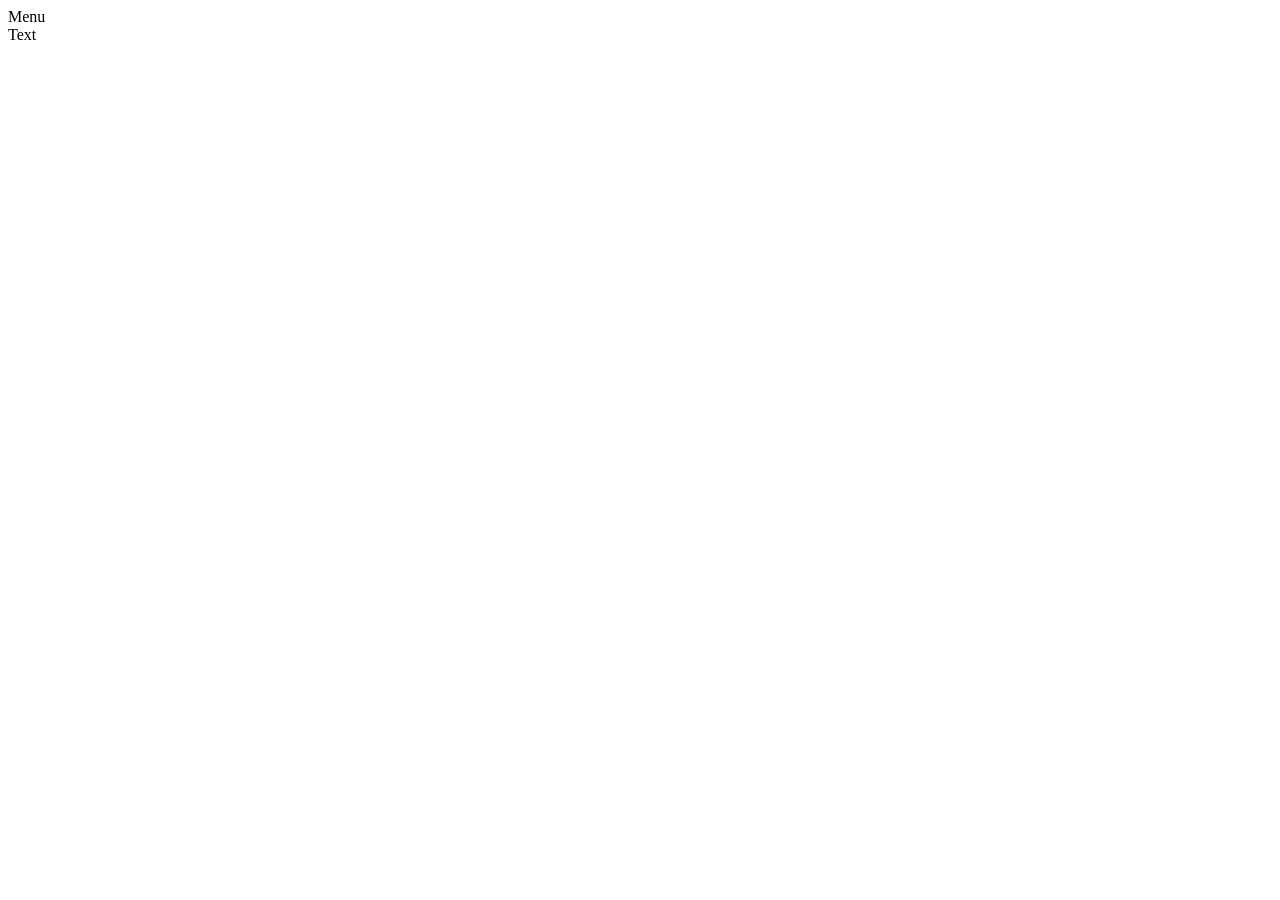
==== index.html @ 23ecb98d "Add index.html" ====
<!DOCTYPE html>
<html>
	<head>
		<meta charset="UTF-8" />
		<meta http-equiv="X-UA-Compatible" content="IE=edge,chrome=1"> 
		<meta name="viewport" content="width=device-width, initial-scale=1.0"> 
		<title>Demo</title>
		<meta name="description" content="Demo" />
		<meta name="keywords" content="Demo" />
		<link rel="stylesheet" type="text/css" href="css/demo.css" />
	</head>
	<body>
        <header>
            Menu
        </header>
		<div class="container">
			Text
		</div><!-- /container -->
	</body>
</html>
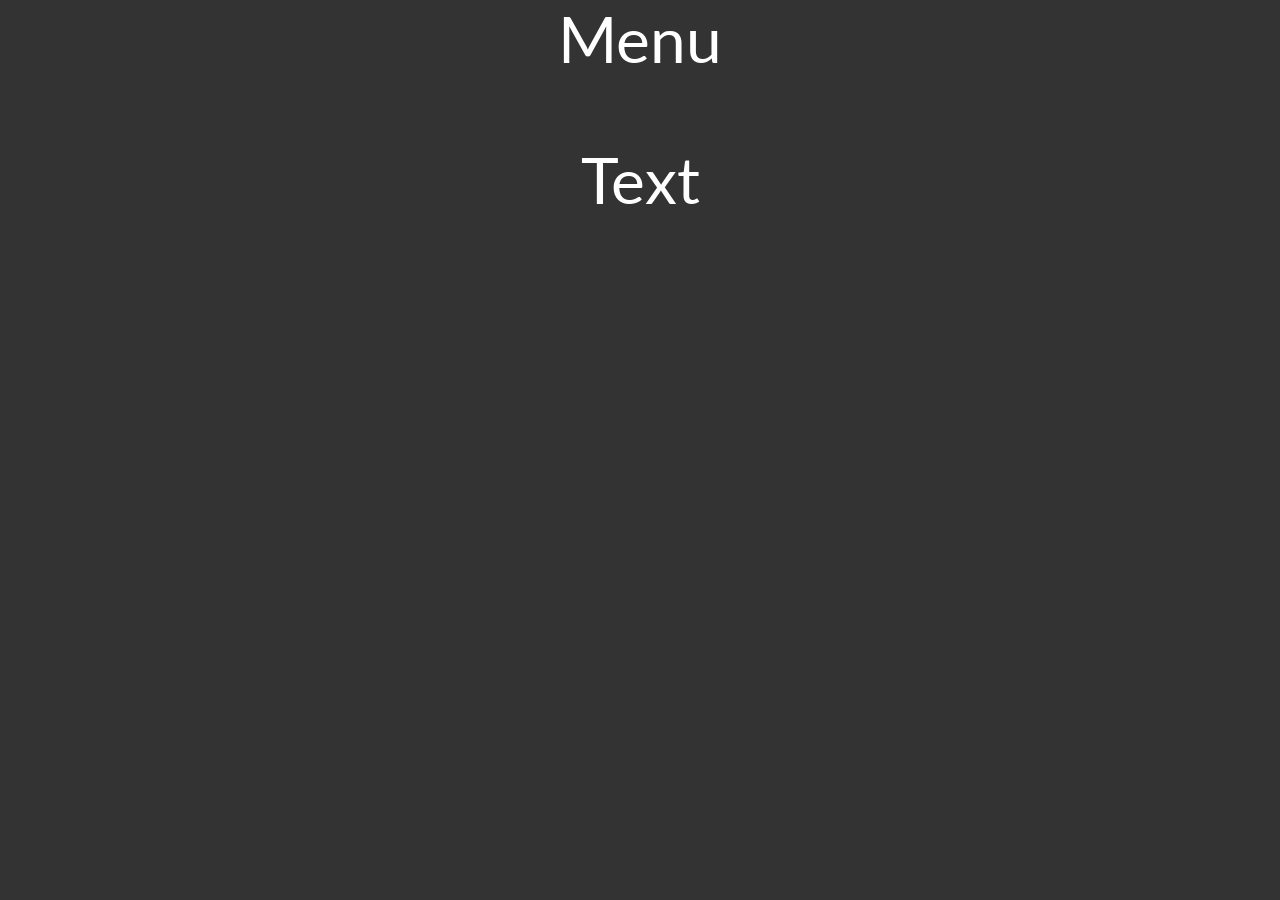
==== commit d44ae3d8: "updates to demo" ====
--- a/index.html
+++ b/index.html
@@ -14,7 +14,7 @@
             Menu
         </header>
 		<div class="container">
-			Text
+			<p>Text</p>
 		</div><!-- /container -->
 	</body>
 </html>
--- a/css/demo.css
+++ b/css/demo.css
@@ -0,0 +1,50 @@
+@import url(http://fonts.googleapis.com/css?family=Lato:300,400,700);
+
+*, *:after, *:before { -webkit-box-sizing: border-box; -moz-box-sizing: border-box; box-sizing: border-box; }
+body, html { font-size: 100%; padding: 0; margin: 0;}
+
+/* Clearfix hack by Nicolas Gallagher: http://nicolasgallagher.com/micro-clearfix-hack/ */
+.clearfix:before, .clearfix:after { content: " "; display: table; }
+.clearfix:after { clear: both; }
+
+body {
+    font-family: Calibri, Arial, sans-serif;
+    color: #fff;
+    background: #333;
+}
+
+a {
+	color: #ccc;
+	text-decoration: none;
+}
+
+a:hover {
+	color: #000;
+}
+header {
+    font-family: 'Lato', Calibri, Arial, sans-serif;
+    color: #fff;
+    text-align:center;
+    font-size:4em;
+}
+
+.container {
+    margin-top:2em;
+    text-align:center;
+}
+
+.container p {
+    font-family: 'Lato', Calibri, Arial, sans-serif;
+    color: #fff;
+    font-size:4em;
+}
+
+
+
+@media screen and (max-width: 73.375em) {
+
+}
+
+@media screen and (max-height: 30.25em) {
+
+}
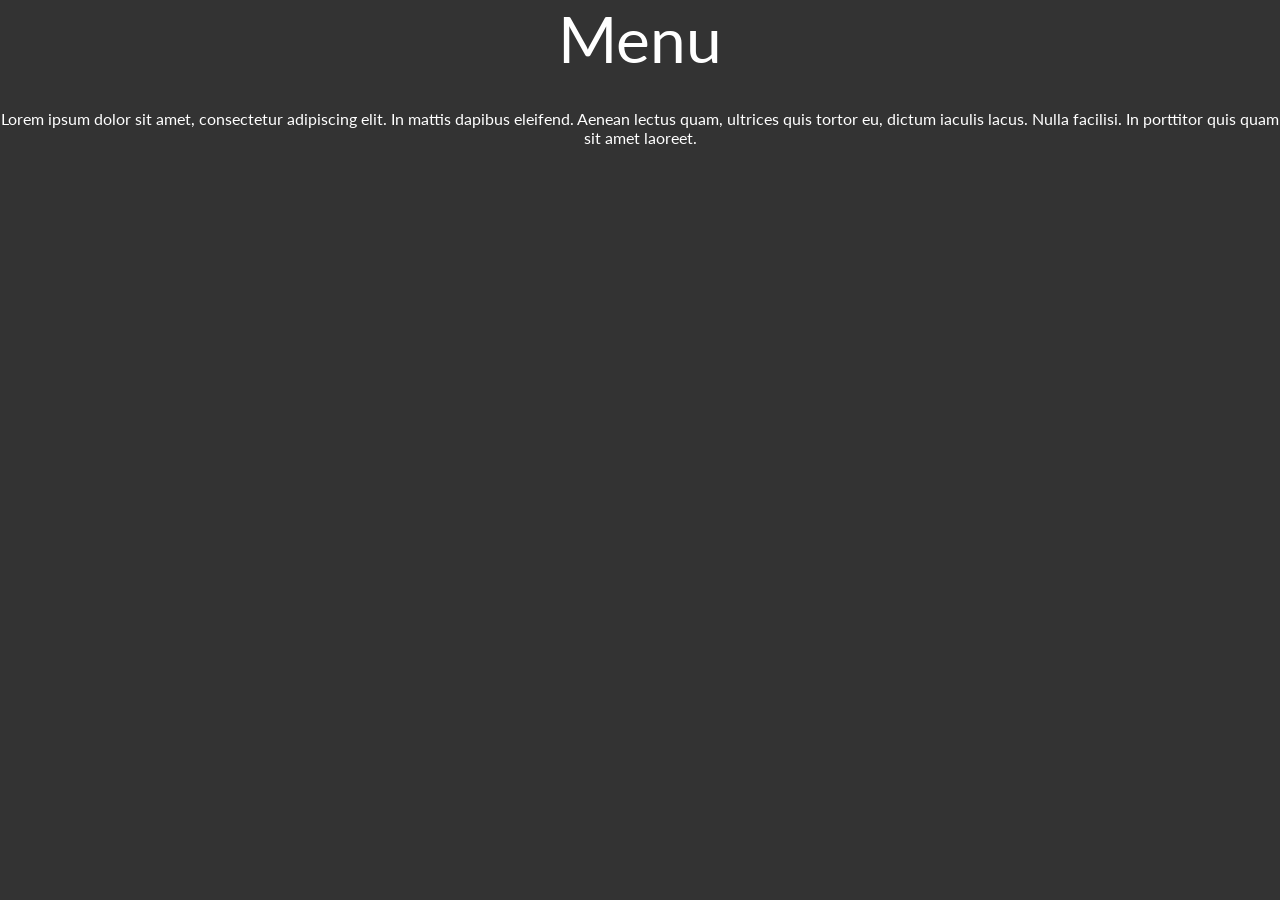
==== commit 728307ba: "add text" ====
--- a/index.html
+++ b/index.html
@@ -14,7 +14,7 @@
             Menu
         </header>
 		<div class="container">
-			<p>Text</p>
+			<p>Lorem ipsum dolor sit amet, consectetur adipiscing elit. In mattis dapibus eleifend. Aenean lectus quam, ultrices quis tortor eu, dictum iaculis lacus. Nulla facilisi. In porttitor quis quam sit amet laoreet.</p>
 		</div><!-- /container -->
 	</body>
 </html>
--- a/css/demo.css
+++ b/css/demo.css
@@ -36,7 +36,7 @@
 .container p {
     font-family: 'Lato', Calibri, Arial, sans-serif;
     color: #fff;
-    font-size:4em;
+    font-size:1em;
 }
 
 
@@ -47,4 +47,4 @@
 
 @media screen and (max-height: 30.25em) {
 
-}+}
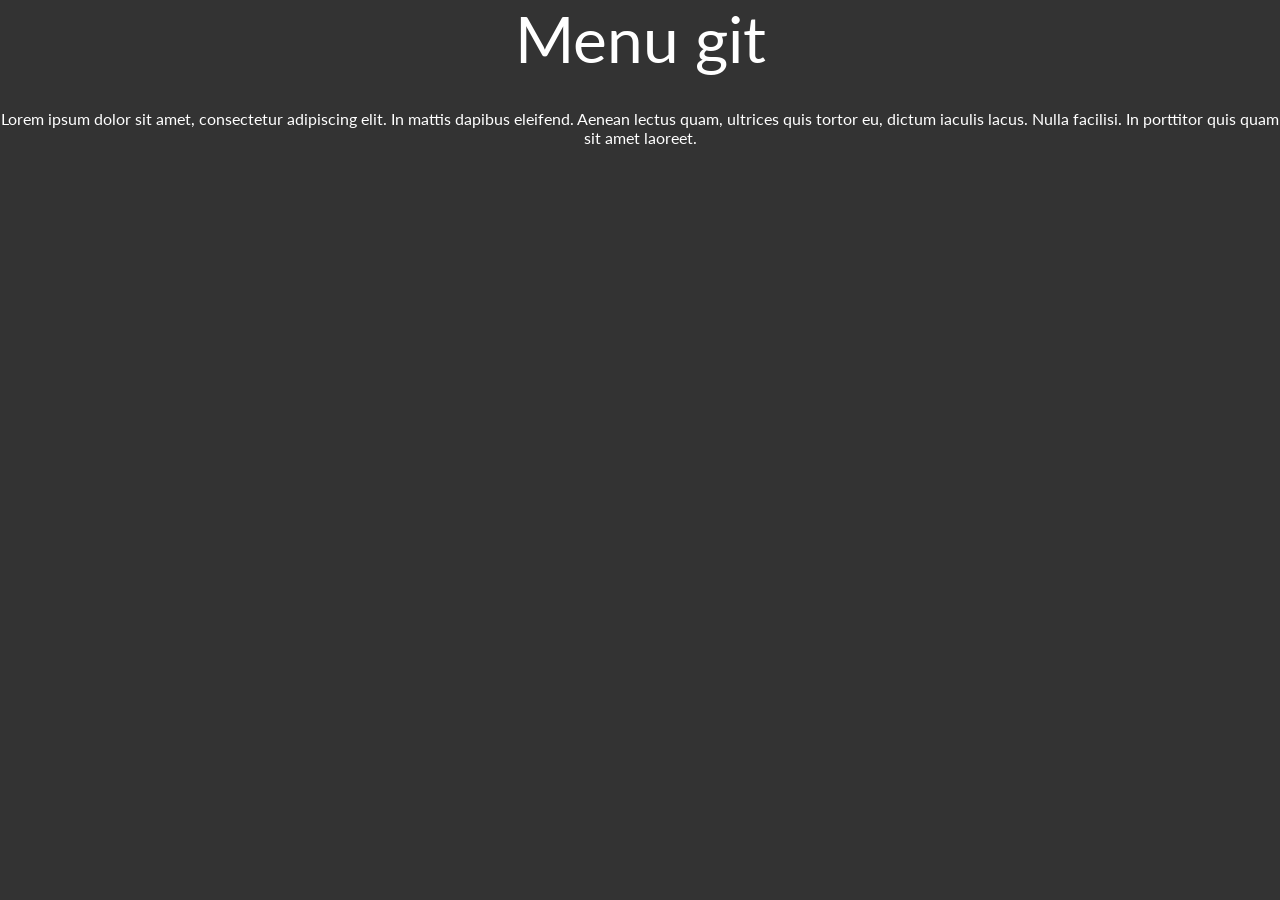
==== commit 132df91b: "add text in menu" ====
--- a/index.html
+++ b/index.html
@@ -11,7 +11,7 @@
 	</head>
 	<body>
         <header>
-            Menu
+            Menu git
         </header>
 		<div class="container">
 			<p>Lorem ipsum dolor sit amet, consectetur adipiscing elit. In mattis dapibus eleifend. Aenean lectus quam, ultrices quis tortor eu, dictum iaculis lacus. Nulla facilisi. In porttitor quis quam sit amet laoreet.</p>
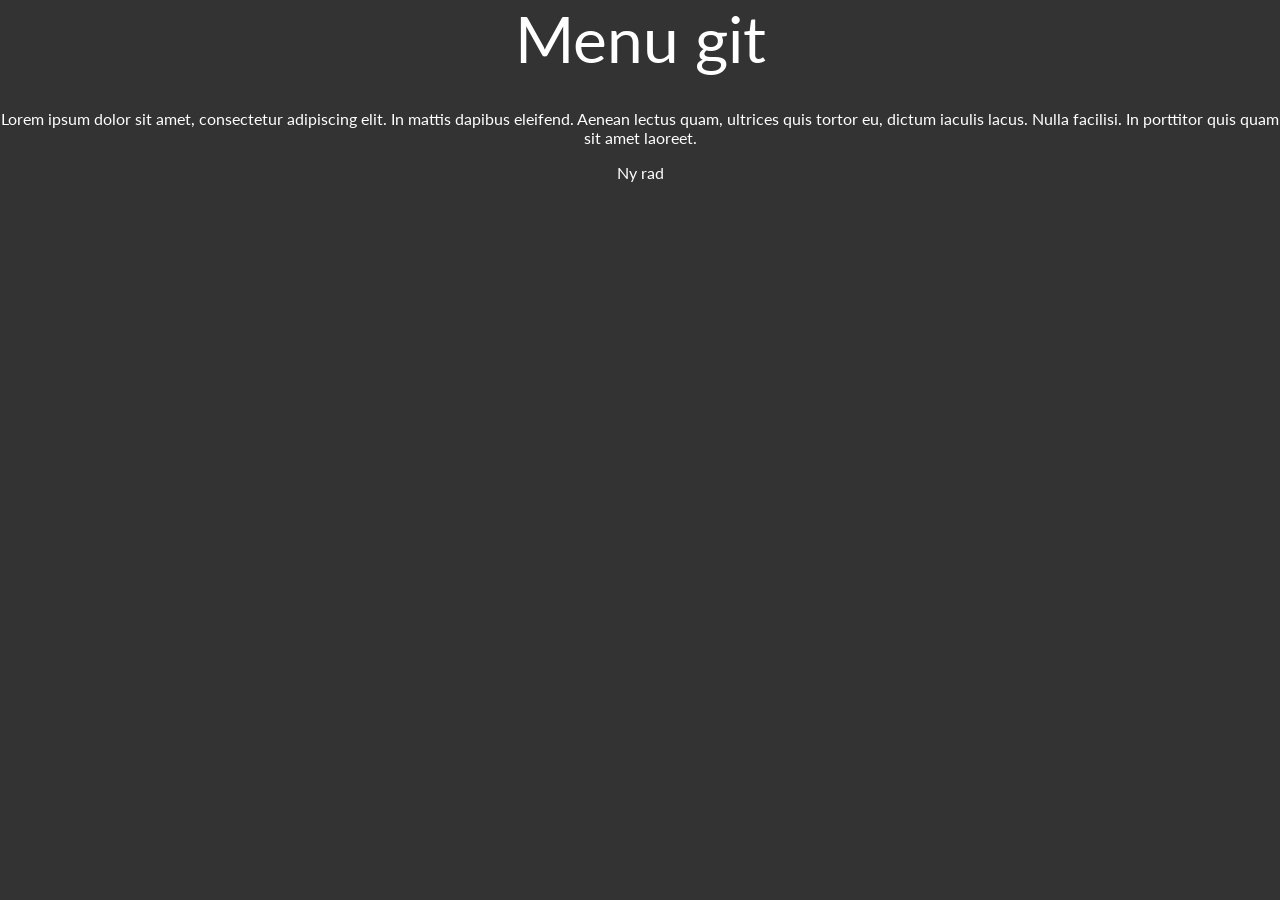
==== commit a27e3294: "Nya rad" ====
--- a/index.html
+++ b/index.html
@@ -15,6 +15,7 @@
         </header>
 		<div class="container">
 			<p>Lorem ipsum dolor sit amet, consectetur adipiscing elit. In mattis dapibus eleifend. Aenean lectus quam, ultrices quis tortor eu, dictum iaculis lacus. Nulla facilisi. In porttitor quis quam sit amet laoreet.</p>
-		</div><!-- /container -->
+		    <p>Ny rad</p>
+        </div><!-- /container -->
 	</body>
 </html>
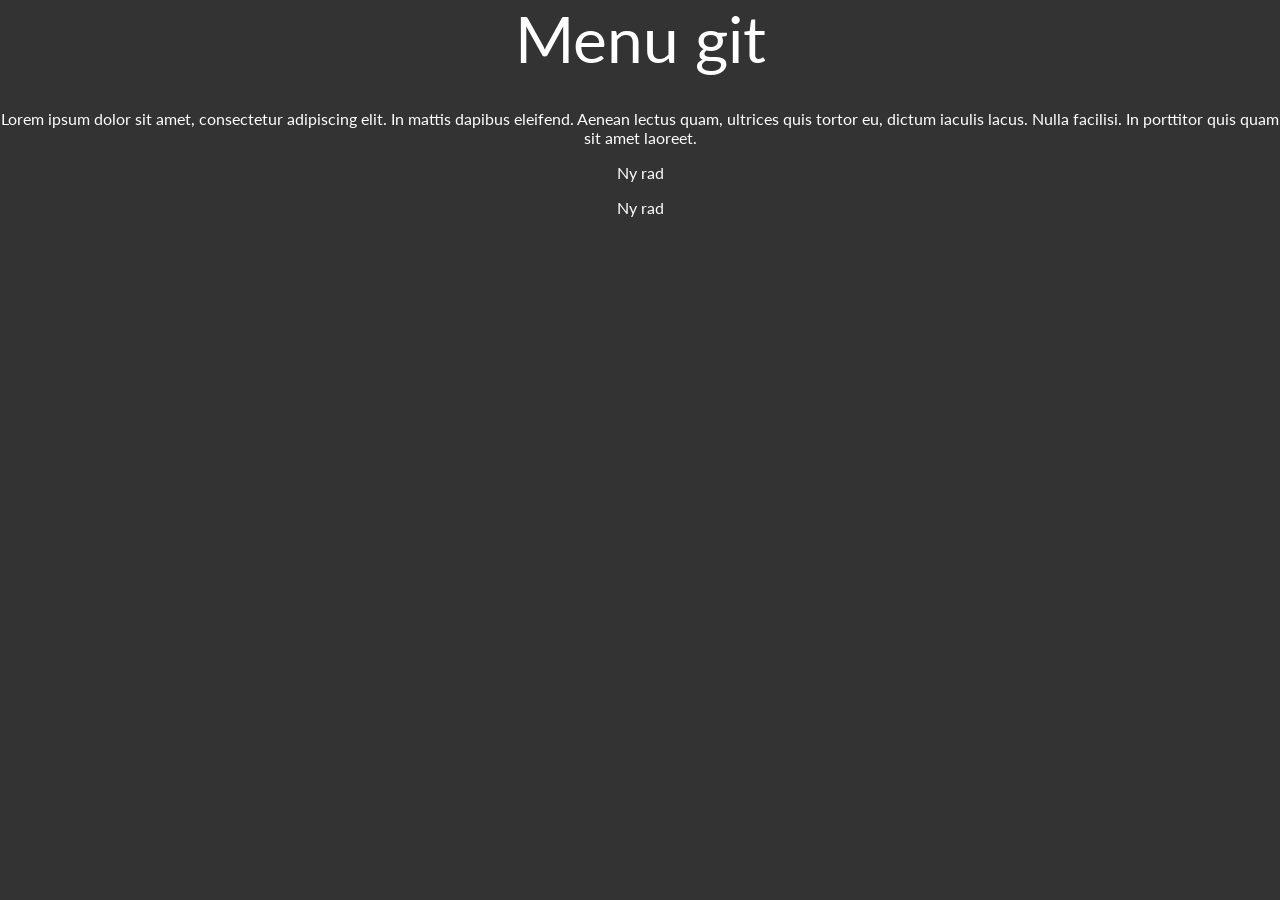
==== commit 443c8f43: "Added new row" ====
--- a/index.html
+++ b/index.html
@@ -1,4 +1,4 @@
-<!DOCTYPE html>
+﻿<!DOCTYPE html>
 <html>
 	<head>
 		<meta charset="UTF-8" />
@@ -16,6 +16,7 @@
 		<div class="container">
 			<p>Lorem ipsum dolor sit amet, consectetur adipiscing elit. In mattis dapibus eleifend. Aenean lectus quam, ultrices quis tortor eu, dictum iaculis lacus. Nulla facilisi. In porttitor quis quam sit amet laoreet.</p>
 		    <p>Ny rad</p>
+            <p>Ny rad</p>
         </div><!-- /container -->
 	</body>
 </html>
